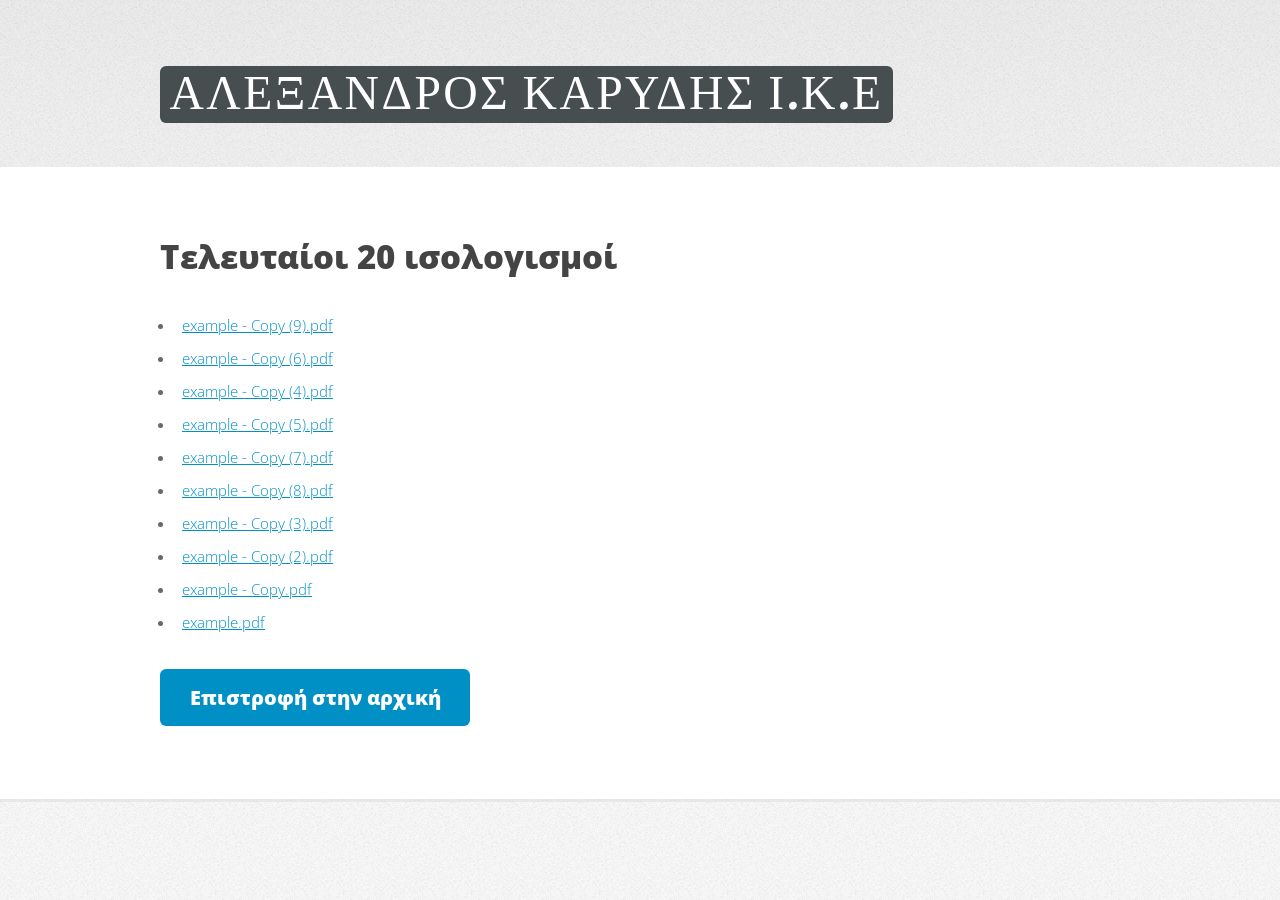
==== 20LastDocuments.html @ 587670db "Auto-update PDF links" ====
<!DOCTYPE HTML>
<html>
	<head>
		<title>Όλοι οι ισολογισμοί - ΙΚΕ</title>
		<meta charset="utf-8" />
		<meta name="viewport" content="width=device-width, initial-scale=1, user-scalable=no" />
		<link rel="stylesheet" href="assets/css/main.css" />
	</head>
	<body class="is-preload">
		<div id="page-wrapper">

			<!-- Header -->
				<div id="header-wrapper">
					<header id="header" class="container">
						<div id="logo">
							<h1><a href="mainPage.html">ΑΛΕΞΑΝΔΡΟΣ ΚΑΡΥΔΗΣ Ι.Κ.Ε</a></h1>
						</div>
					</header>
				</div>

			<!-- Main -->
				<div id="main-wrapper">
					<div class="container">
						<div id="content">
							<article>
								<h2>Τελευταίοι 20 ισολογισμοί</h2>
								<ul id="pdf-list">
									<!-- PDF_LIST_START -->
									<li><a href="Ισολογισμοι/example - Copy (9).pdf" target="_blank">example - Copy (9).pdf</a></li>
									<li><a href="Ισολογισμοι/example - Copy (6).pdf" target="_blank">example - Copy (6).pdf</a></li>
									<li><a href="Ισολογισμοι/example - Copy (4).pdf" target="_blank">example - Copy (4).pdf</a></li>
									<li><a href="Ισολογισμοι/example - Copy (5).pdf" target="_blank">example - Copy (5).pdf</a></li>
									<li><a href="Ισολογισμοι/example - Copy (7).pdf" target="_blank">example - Copy (7).pdf</a></li>
									<li><a href="Ισολογισμοι/example - Copy (8).pdf" target="_blank">example - Copy (8).pdf</a></li>
									<li><a href="Ισολογισμοι/example - Copy (3).pdf" target="_blank">example - Copy (3).pdf</a></li>
									<li><a href="Ισολογισμοι/example - Copy (2).pdf" target="_blank">example - Copy (2).pdf</a></li>
									<li><a href="Ισολογισμοι/example - Copy.pdf" target="_blank">example - Copy.pdf</a></li>
									<li><a href="Ισολογισμοι/example.pdf" target="_blank">example.pdf</a></li>
									<!-- PDF_LIST_END -->
								</ul>
								<p><a href="index.html" class="button">Επιστροφή στην αρχική</a></p>
							</article>
						</div>
					</div>
				</div>

		</div>


	</body>
</html>
---- assets/css/main.css ----
@import url("fontawesome-all.min.css");
@import url("https://fonts.googleapis.com/css?family=Oleo+Script:400|Open+Sans:300,300italic,600,600italic,800");

/*
	Verti by HTML5 UP
	html5up.net | @ajlkn
	Free for personal and commercial use under the CCA 3.0 license (html5up.net/license)
*/

html, body, div, span, applet, object,
iframe, h1, h2, h3, h4, h5, h6, p, blockquote,
pre, a, abbr, acronym, address, big, cite,
code, del, dfn, em, img, ins, kbd, q, s, samp,
small, strike, strong, sub, sup, tt, var, b,
u, i, center, dl, dt, dd, ol, ul, li, fieldset,
form, label, legend, table, caption, tbody,
tfoot, thead, tr, th, td, article, aside,
canvas, details, embed, figure, figcaption,
footer, header, hgroup, menu, nav, output, ruby,
section, summary, time, mark, audio, video {
	margin: 0;
	padding: 0;
	border: 0;
	font-size: 100%;
	font: inherit;
	vertical-align: baseline;}

article, aside, details, figcaption, figure,
footer, header, hgroup, menu, nav, section {
	display: block;}

body {
	line-height: 1;
}

ol, ul {
	list-style: none;
}

blockquote, q {
	quotes: none;
}

	blockquote:before, blockquote:after, q:before, q:after {
		content: '';
		content: none;
	}

table {
	border-collapse: collapse;
	border-spacing: 0;
}

body {
	-webkit-text-size-adjust: none;
}

mark {
	background-color: transparent;
	color: inherit;
}

input::-moz-focus-inner {
	border: 0;
	padding: 0;
}

input, select, textarea {
	-moz-appearance: none;
	-webkit-appearance: none;
	-ms-appearance: none;
	appearance: none;
}

/* Basic */

	@-ms-viewport {
		width: device-width;
	}

	html {
		box-sizing: border-box;
	}

	*, *:before, *:after {
		box-sizing: inherit;
	}

	body {
		background-image: -moz-linear-gradient(top, rgba(0, 0, 0, 0.05), rgba(0, 0, 0, 0)), url("images/bg01.png");
		background-image: -webkit-linear-gradient(top, rgba(0, 0, 0, 0.05), rgba(0, 0, 0, 0)), url("images/bg01.png");
		background-image: -ms-linear-gradient(top, rgba(0, 0, 0, 0.05), rgba(0, 0, 0, 0)), url("images/bg01.png");
		background-image: linear-gradient(top, rgba(0, 0, 0, 0.05), rgba(0, 0, 0, 0)), url("images/bg01.png");
		background-color: #f7f7f7;
		background-position: top left, top left;
		background-repeat: repeat-x, repeat;
		background-size: 100% 30em, auto;
		font-family: 'Open Sans', sans-serif;
		font-size: 13pt;
		color: #696969;
		font-weight: 300;
		line-height: 2.25em;
	}

		body.is-preload *, body.is-preload *:before, body.is-preload *:after {
			-moz-animation: none !important;
			-webkit-animation: none !important;
			-ms-animation: none !important;
			animation: none !important;
			-moz-transition: none !important;
			-webkit-transition: none !important;
			-ms-transition: none !important;
			transition: none !important;
		}

	input, select, textarea {
		font-family: 'Open Sans', sans-serif;
		font-size: 13pt;
		color: #696969;
		font-weight: 300;
		line-height: 2.25em;
	}

	a {
		color: #0090c5;
		text-decoration: underline;
	}

		a:hover {
			text-decoration: none;
		}

	h1, h2, h3, h4, h5, h6 {
		color: #444;
		font-weight: 800;
	}

		h1 a, h2 a, h3 a, h4 a, h5 a, h6 a {
			color: inherit;
			text-decoration: none;
			outline: 0;
		}

	h2 {
		font-size: 2.25em;
		margin: 0 0 1.1em 0;
		line-height: 1em;
	}

	h3 {
		font-size: 1.35em;
		margin: 0 0 1em 0;
	}

	b, strong {
		font-weight: 600;
		color: #444;
	}

	i, em {
		font-style: italic;
	}

	br.clear {
		clear: both;
	}

	sub {
		position: relative;
		top: 0.5em;
		font-size: 0.8em;
	}

	sup {
		position: relative;
		top: -0.5em;
		font-size: 0.8em;
	}

	hr {
		border: 0;
		border-top: solid 1px #eee;
	}

	blockquote {
		border-left: solid 0.5em #eee;
		padding: 1em 0 1em 2em;
		font-style: italic;
	}

	p, ul, ol, dl, table {
		margin-bottom: 2em;
	}

/* Container */

	.container {
		margin: 0 auto;
		max-width: 100%;
		width: 1400px;
	}

		@media screen and (max-width: 1680px) {

			.container {
				width: 1200px;
			}

		}

		@media screen and (max-width: 1280px) {

			.container {
				width: 960px;
			}

		}

		@media screen and (max-width: 980px) {

			.container {
				width: 90%;
			}

		}

		@media screen and (max-width: 736px) {

			.container {
				width: 100%;
			}

		}

/* Row */

	.row {
		display: flex;
		flex-wrap: wrap;
		box-sizing: border-box;
		align-items: stretch;
	}

		.row > * {
			box-sizing: border-box;
		}

		.row.gtr-uniform > * > :last-child {
			margin-bottom: 0;
		}

		.row.aln-left {
			justify-content: flex-start;
		}

		.row.aln-center {
			justify-content: center;
		}

		.row.aln-right {
			justify-content: flex-end;
		}

		.row.aln-top {
			align-items: flex-start;
		}

		.row.aln-middle {
			align-items: center;
		}

		.row.aln-bottom {
			align-items: flex-end;
		}

		.row > .imp {
			order: -1;
		}

		.row > .col-1 {
			width: 8.33333%;
		}

		.row > .off-1 {
			margin-left: 8.33333%;
		}

		.row > .col-2 {
			width: 16.66667%;
		}

		.row > .off-2 {
			margin-left: 16.66667%;
		}

		.row > .col-3 {
			width: 25%;
		}

		.row > .off-3 {
			margin-left: 25%;
		}

		.row > .col-4 {
			width: 33.33333%;
		}

		.row > .off-4 {
			margin-left: 33.33333%;
		}

		.row > .col-5 {
			width: 41.66667%;
		}

		.row > .off-5 {
			margin-left: 41.66667%;
		}

		.row > .col-6 {
			width: 50%;
		}

		.row > .off-6 {
			margin-left: 50%;
		}

		.row > .col-7 {
			width: 58.33333%;
		}

		.row > .off-7 {
			margin-left: 58.33333%;
		}

		.row > .col-8 {
			width: 66.66667%;
		}

		.row > .off-8 {
			margin-left: 66.66667%;
		}

		.row > .col-9 {
			width: 75%;
		}

		.row > .off-9 {
			margin-left: 75%;
		}

		.row > .col-10 {
			width: 83.33333%;
		}

		.row > .off-10 {
			margin-left: 83.33333%;
		}

		.row > .col-11 {
			width: 91.66667%;
		}

		.row > .off-11 {
			margin-left: 91.66667%;
		}

		.row > .col-12 {
			width: 100%;
		}

		.row > .off-12 {
			margin-left: 100%;
		}

		.row.gtr-0 {
			margin-top: 0px;
			margin-left: 0px;
		}

			.row.gtr-0 > * {
				padding: 0px 0 0 0px;
			}

			.row.gtr-0.gtr-uniform {
				margin-top: 0px;
			}

				.row.gtr-0.gtr-uniform > * {
					padding-top: 0px;
				}

		.row.gtr-25 {
			margin-top: -10px;
			margin-left: -10px;
		}

			.row.gtr-25 > * {
				padding: 10px 0 0 10px;
			}

			.row.gtr-25.gtr-uniform {
				margin-top: -10px;
			}

				.row.gtr-25.gtr-uniform > * {
					padding-top: 10px;
				}

		.row.gtr-50 {
			margin-top: -20px;
			margin-left: -20px;
		}

			.row.gtr-50 > * {
				padding: 20px 0 0 20px;
			}

			.row.gtr-50.gtr-uniform {
				margin-top: -20px;
			}

				.row.gtr-50.gtr-uniform > * {
					padding-top: 20px;
				}

		.row {
			margin-top: -40px;
			margin-left: -40px;
		}

			.row > * {
				padding: 40px 0 0 40px;
			}

			.row.gtr-uniform {
				margin-top: -40px;
			}

				.row.gtr-uniform > * {
					padding-top: 40px;
				}

		.row.gtr-150 {
			margin-top: -60px;
			margin-left: -60px;
		}

			.row.gtr-150 > * {
				padding: 60px 0 0 60px;
			}

			.row.gtr-150.gtr-uniform {
				margin-top: -60px;
			}

				.row.gtr-150.gtr-uniform > * {
					padding-top: 60px;
				}

		.row.gtr-200 {
			margin-top: -80px;
			margin-left: -80px;
		}

			.row.gtr-200 > * {
				padding: 80px 0 0 80px;
			}

			.row.gtr-200.gtr-uniform {
				margin-top: -80px;
			}

				.row.gtr-200.gtr-uniform > * {
					padding-top: 80px;
				}

		@media screen and (max-width: 1680px) {

			.row {
				display: flex;
				flex-wrap: wrap;
				box-sizing: border-box;
				align-items: stretch;
			}

				.row > * {
					box-sizing: border-box;
				}

				.row.gtr-uniform > * > :last-child {
					margin-bottom: 0;
				}

				.row.aln-left {
					justify-content: flex-start;
				}

				.row.aln-center {
					justify-content: center;
				}

				.row.aln-right {
					justify-content: flex-end;
				}

				.row.aln-top {
					align-items: flex-start;
				}

				.row.aln-middle {
					align-items: center;
				}

				.row.aln-bottom {
					align-items: flex-end;
				}

				.row > .imp-xlarge {
					order: -1;
				}

				.row > .col-1-xlarge {
					width: 8.33333%;
				}

				.row > .off-1-xlarge {
					margin-left: 8.33333%;
				}

				.row > .col-2-xlarge {
					width: 16.66667%;
				}

				.row > .off-2-xlarge {
					margin-left: 16.66667%;
				}

				.row > .col-3-xlarge {
					width: 25%;
				}

				.row > .off-3-xlarge {
					margin-left: 25%;
				}

				.row > .col-4-xlarge {
					width: 33.33333%;
				}

				.row > .off-4-xlarge {
					margin-left: 33.33333%;
				}

				.row > .col-5-xlarge {
					width: 41.66667%;
				}

				.row > .off-5-xlarge {
					margin-left: 41.66667%;
				}

				.row > .col-6-xlarge {
					width: 50%;
				}

				.row > .off-6-xlarge {
					margin-left: 50%;
				}

				.row > .col-7-xlarge {
					width: 58.33333%;
				}

				.row > .off-7-xlarge {
					margin-left: 58.33333%;
				}

				.row > .col-8-xlarge {
					width: 66.66667%;
				}

				.row > .off-8-xlarge {
					margin-left: 66.66667%;
				}

				.row > .col-9-xlarge {
					width: 75%;
				}

				.row > .off-9-xlarge {
					margin-left: 75%;
				}

				.row > .col-10-xlarge {
					width: 83.33333%;
				}

				.row > .off-10-xlarge {
					margin-left: 83.33333%;
				}

				.row > .col-11-xlarge {
					width: 91.66667%;
				}

				.row > .off-11-xlarge {
					margin-left: 91.66667%;
				}

				.row > .col-12-xlarge {
					width: 100%;
				}

				.row > .off-12-xlarge {
					margin-left: 100%;
				}

				.row.gtr-0 {
					margin-top: 0px;
					margin-left: 0px;
				}

					.row.gtr-0 > * {
						padding: 0px 0 0 0px;
					}

					.row.gtr-0.gtr-uniform {
						margin-top: 0px;
					}

						.row.gtr-0.gtr-uniform > * {
							padding-top: 0px;
						}

				.row.gtr-25 {
					margin-top: -10px;
					margin-left: -10px;
				}

					.row.gtr-25 > * {
						padding: 10px 0 0 10px;
					}

					.row.gtr-25.gtr-uniform {
						margin-top: -10px;
					}

						.row.gtr-25.gtr-uniform > * {
							padding-top: 10px;
						}

				.row.gtr-50 {
					margin-top: -20px;
					margin-left: -20px;
				}

					.row.gtr-50 > * {
						padding: 20px 0 0 20px;
					}

					.row.gtr-50.gtr-uniform {
						margin-top: -20px;
					}

						.row.gtr-50.gtr-uniform > * {
							padding-top: 20px;
						}

				.row {
					margin-top: -40px;
					margin-left: -40px;
				}

					.row > * {
						padding: 40px 0 0 40px;
					}

					.row.gtr-uniform {
						margin-top: -40px;
					}

						.row.gtr-uniform > * {
							padding-top: 40px;
						}

				.row.gtr-150 {
					margin-top: -60px;
					margin-left: -60px;
				}

					.row.gtr-150 > * {
						padding: 60px 0 0 60px;
					}

					.row.gtr-150.gtr-uniform {
						margin-top: -60px;
					}

						.row.gtr-150.gtr-uniform > * {
							padding-top: 60px;
						}

				.row.gtr-200 {
					margin-top: -80px;
					margin-left: -80px;
				}

					.row.gtr-200 > * {
						padding: 80px 0 0 80px;
					}

					.row.gtr-200.gtr-uniform {
						margin-top: -80px;
					}

						.row.gtr-200.gtr-uniform > * {
							padding-top: 80px;
						}

		}

		@media screen and (max-width: 1280px) {

			.row {
				display: flex;
				flex-wrap: wrap;
				box-sizing: border-box;
				align-items: stretch;
			}

				.row > * {
					box-sizing: border-box;
				}

				.row.gtr-uniform > * > :last-child {
					margin-bottom: 0;
				}

				.row.aln-left {
					justify-content: flex-start;
				}

				.row.aln-center {
					justify-content: center;
				}

				.row.aln-right {
					justify-content: flex-end;
				}

				.row.aln-top {
					align-items: flex-start;
				}

				.row.aln-middle {
					align-items: center;
				}

				.row.aln-bottom {
					align-items: flex-end;
				}

				.row > .imp-large {
					order: -1;
				}

				.row > .col-1-large {
					width: 8.33333%;
				}

				.row > .off-1-large {
					margin-left: 8.33333%;
				}

				.row > .col-2-large {
					width: 16.66667%;
				}

				.row > .off-2-large {
					margin-left: 16.66667%;
				}

				.row > .col-3-large {
					width: 25%;
				}

				.row > .off-3-large {
					margin-left: 25%;
				}

				.row > .col-4-large {
					width: 33.33333%;
				}

				.row > .off-4-large {
					margin-left: 33.33333%;
				}

				.row > .col-5-large {
					width: 41.66667%;
				}

				.row > .off-5-large {
					margin-left: 41.66667%;
				}

				.row > .col-6-large {
					width: 50%;
				}

				.row > .off-6-large {
					margin-left: 50%;
				}

				.row > .col-7-large {
					width: 58.33333%;
				}

				.row > .off-7-large {
					margin-left: 58.33333%;
				}

				.row > .col-8-large {
					width: 66.66667%;
				}

				.row > .off-8-large {
					margin-left: 66.66667%;
				}

				.row > .col-9-large {
					width: 75%;
				}

				.row > .off-9-large {
					margin-left: 75%;
				}

				.row > .col-10-large {
					width: 83.33333%;
				}

				.row > .off-10-large {
					margin-left: 83.33333%;
				}

				.row > .col-11-large {
					width: 91.66667%;
				}

				.row > .off-11-large {
					margin-left: 91.66667%;
				}

				.row > .col-12-large {
					width: 100%;
				}

				.row > .off-12-large {
					margin-left: 100%;
				}

				.row.gtr-0 {
					margin-top: 0px;
					margin-left: 0px;
				}

					.row.gtr-0 > * {
						padding: 0px 0 0 0px;
					}

					.row.gtr-0.gtr-uniform {
						margin-top: 0px;
					}

						.row.gtr-0.gtr-uniform > * {
							padding-top: 0px;
						}

				.row.gtr-25 {
					margin-top: -6.25px;
					margin-left: -6.25px;
				}

					.row.gtr-25 > * {
						padding: 6.25px 0 0 6.25px;
					}

					.row.gtr-25.gtr-uniform {
						margin-top: -6.25px;
					}

						.row.gtr-25.gtr-uniform > * {
							padding-top: 6.25px;
						}

				.row.gtr-50 {
					margin-top: -12.5px;
					margin-left: -12.5px;
				}

					.row.gtr-50 > * {
						padding: 12.5px 0 0 12.5px;
					}

					.row.gtr-50.gtr-uniform {
						margin-top: -12.5px;
					}

						.row.gtr-50.gtr-uniform > * {
							padding-top: 12.5px;
						}

				.row {
					margin-top: -25px;
					margin-left: -25px;
				}

					.row > * {
						padding: 25px 0 0 25px;
					}

					.row.gtr-uniform {
						margin-top: -25px;
					}

						.row.gtr-uniform > * {
							padding-top: 25px;
						}

				.row.gtr-150 {
					margin-top: -37.5px;
					margin-left: -37.5px;
				}

					.row.gtr-150 > * {
						padding: 37.5px 0 0 37.5px;
					}

					.row.gtr-150.gtr-uniform {
						margin-top: -37.5px;
					}

						.row.gtr-150.gtr-uniform > * {
							padding-top: 37.5px;
						}

				.row.gtr-200 {
					margin-top: -50px;
					margin-left: -50px;
				}

					.row.gtr-200 > * {
						padding: 50px 0 0 50px;
					}

					.row.gtr-200.gtr-uniform {
						margin-top: -50px;
					}

						.row.gtr-200.gtr-uniform > * {
							padding-top: 50px;
						}

		}

		@media screen and (max-width: 980px) {

			.row {
				display: flex;
				flex-wrap: wrap;
				box-sizing: border-box;
				align-items: stretch;
			}

				.row > * {
					box-sizing: border-box;
				}

				.row.gtr-uniform > * > :last-child {
					margin-bottom: 0;
				}

				.row.aln-left {
					justify-content: flex-start;
				}

				.row.aln-center {
					justify-content: center;
				}

				.row.aln-right {
					justify-content: flex-end;
				}

				.row.aln-top {
					align-items: flex-start;
				}

				.row.aln-middle {
					align-items: center;
				}

				.row.aln-bottom {
					align-items: flex-end;
				}

				.row > .imp-medium {
					order: -1;
				}

				.row > .col-1-medium {
					width: 8.33333%;
				}

				.row > .off-1-medium {
					margin-left: 8.33333%;
				}

				.row > .col-2-medium {
					width: 16.66667%;
				}

				.row > .off-2-medium {
					margin-left: 16.66667%;
				}

				.row > .col-3-medium {
					width: 25%;
				}

				.row > .off-3-medium {
					margin-left: 25%;
				}

				.row > .col-4-medium {
					width: 33.33333%;
				}

				.row > .off-4-medium {
					margin-left: 33.33333%;
				}

				.row > .col-5-medium {
					width: 41.66667%;
				}

				.row > .off-5-medium {
					margin-left: 41.66667%;
				}

				.row > .col-6-medium {
					width: 50%;
				}

				.row > .off-6-medium {
					margin-left: 50%;
				}

				.row > .col-7-medium {
					width: 58.33333%;
				}

				.row > .off-7-medium {
					margin-left: 58.33333%;
				}

				.row > .col-8-medium {
					width: 66.66667%;
				}

				.row > .off-8-medium {
					margin-left: 66.66667%;
				}

				.row > .col-9-medium {
					width: 75%;
				}

				.row > .off-9-medium {
					margin-left: 75%;
				}

				.row > .col-10-medium {
					width: 83.33333%;
				}

				.row > .off-10-medium {
					margin-left: 83.33333%;
				}

				.row > .col-11-medium {
					width: 91.66667%;
				}

				.row > .off-11-medium {
					margin-left: 91.66667%;
				}

				.row > .col-12-medium {
					width: 100%;
				}

				.row > .off-12-medium {
					margin-left: 100%;
				}

				.row.gtr-0 {
					margin-top: 0px;
					margin-left: 0px;
				}

					.row.gtr-0 > * {
						padding: 0px 0 0 0px;
					}

					.row.gtr-0.gtr-uniform {
						margin-top: 0px;
					}

						.row.gtr-0.gtr-uniform > * {
							padding-top: 0px;
						}

				.row.gtr-25 {
					margin-top: -6.25px;
					margin-left: -6.25px;
				}

					.row.gtr-25 > * {
						padding: 6.25px 0 0 6.25px;
					}

					.row.gtr-25.gtr-uniform {
						margin-top: -6.25px;
					}

						.row.gtr-25.gtr-uniform > * {
							padding-top: 6.25px;
						}

				.row.gtr-50 {
					margin-top: -12.5px;
					margin-left: -12.5px;
				}

					.row.gtr-50 > * {
						padding: 12.5px 0 0 12.5px;
					}

					.row.gtr-50.gtr-uniform {
						margin-top: -12.5px;
					}

						.row.gtr-50.gtr-uniform > * {
							padding-top: 12.5px;
						}

				.row {
					margin-top: -25px;
					margin-left: -25px;
				}

					.row > * {
						padding: 25px 0 0 25px;
					}

					.row.gtr-uniform {
						margin-top: -25px;
					}

						.row.gtr-uniform > * {
							padding-top: 25px;
						}

				.row.gtr-150 {
					margin-top: -37.5px;
					margin-left: -37.5px;
				}

					.row.gtr-150 > * {
						padding: 37.5px 0 0 37.5px;
					}

					.row.gtr-150.gtr-uniform {
						margin-top: -37.5px;
					}

						.row.gtr-150.gtr-uniform > * {
							padding-top: 37.5px;
						}

				.row.gtr-200 {
					margin-top: -50px;
					margin-left: -50px;
				}

					.row.gtr-200 > * {
						padding: 50px 0 0 50px;
					}

					.row.gtr-200.gtr-uniform {
						margin-top: -50px;
					}

						.row.gtr-200.gtr-uniform > * {
							padding-top: 50px;
						}

		}

		@media screen and (max-width: 736px) {

			.row {
				display: flex;
				flex-wrap: wrap;
				box-sizing: border-box;
				align-items: stretch;
			}

				.row > * {
					box-sizing: border-box;
				}

				.row.gtr-uniform > * > :last-child {
					margin-bottom: 0;
				}

				.row.aln-left {
					justify-content: flex-start;
				}

				.row.aln-center {
					justify-content: center;
				}

				.row.aln-right {
					justify-content: flex-end;
				}

				.row.aln-top {
					align-items: flex-start;
				}

				.row.aln-middle {
					align-items: center;
				}

				.row.aln-bottom {
					align-items: flex-end;
				}

				.row > .imp-small {
					order: -1;
				}

				.row > .col-1-small {
					width: 8.33333%;
				}

				.row > .off-1-small {
					margin-left: 8.33333%;
				}

				.row > .col-2-small {
					width: 16.66667%;
				}

				.row > .off-2-small {
					margin-left: 16.66667%;
				}

				.row > .col-3-small {
					width: 25%;
				}

				.row > .off-3-small {
					margin-left: 25%;
				}

				.row > .col-4-small {
					width: 33.33333%;
				}

				.row > .off-4-small {
					margin-left: 33.33333%;
				}

				.row > .col-5-small {
					width: 41.66667%;
				}

				.row > .off-5-small {
					margin-left: 41.66667%;
				}

				.row > .col-6-small {
					width: 50%;
				}

				.row > .off-6-small {
					margin-left: 50%;
				}

				.row > .col-7-small {
					width: 58.33333%;
				}

				.row > .off-7-small {
					margin-left: 58.33333%;
				}

				.row > .col-8-small {
					width: 66.66667%;
				}

				.row > .off-8-small {
					margin-left: 66.66667%;
				}

				.row > .col-9-small {
					width: 75%;
				}

				.row > .off-9-small {
					margin-left: 75%;
				}

				.row > .col-10-small {
					width: 83.33333%;
				}

				.row > .off-10-small {
					margin-left: 83.33333%;
				}

				.row > .col-11-small {
					width: 91.66667%;
				}

				.row > .off-11-small {
					margin-left: 91.66667%;
				}

				.row > .col-12-small {
					width: 100%;
				}

				.row > .off-12-small {
					margin-left: 100%;
				}

				.row.gtr-0 {
					margin-top: 0px;
					margin-left: 0px;
				}

					.row.gtr-0 > * {
						padding: 0px 0 0 0px;
					}

					.row.gtr-0.gtr-uniform {
						margin-top: 0px;
					}

						.row.gtr-0.gtr-uniform > * {
							padding-top: 0px;
						}

				.row.gtr-25 {
					margin-top: -5px;
					margin-left: -5px;
				}

					.row.gtr-25 > * {
						padding: 5px 0 0 5px;
					}

					.row.gtr-25.gtr-uniform {
						margin-top: -5px;
					}

						.row.gtr-25.gtr-uniform > * {
							padding-top: 5px;
						}

				.row.gtr-50 {
					margin-top: -10px;
					margin-left: -10px;
				}

					.row.gtr-50 > * {
						padding: 10px 0 0 10px;
					}

					.row.gtr-50.gtr-uniform {
						margin-top: -10px;
					}

						.row.gtr-50.gtr-uniform > * {
							padding-top: 10px;
						}

				.row {
					margin-top: -20px;
					margin-left: -20px;
				}

					.row > * {
						padding: 20px 0 0 20px;
					}

					.row.gtr-uniform {
						margin-top: -20px;
					}

						.row.gtr-uniform > * {
							padding-top: 20px;
						}

				.row.gtr-150 {
					margin-top: -30px;
					margin-left: -30px;
				}

					.row.gtr-150 > * {
						padding: 30px 0 0 30px;
					}

					.row.gtr-150.gtr-uniform {
						margin-top: -30px;
					}

						.row.gtr-150.gtr-uniform > * {
							padding-top: 30px;
						}

				.row.gtr-200 {
					margin-top: -40px;
					margin-left: -40px;
				}

					.row.gtr-200 > * {
						padding: 40px 0 0 40px;
					}

					.row.gtr-200.gtr-uniform {
						margin-top: -40px;
					}

						.row.gtr-200.gtr-uniform > * {
							padding-top: 40px;
						}

		}

/* Section/Article */

	section, article {
		margin-bottom: 5em;
	}

	section > :last-child,
	article > :last-child,
	section:last-child,
	article:last-child {
		margin-bottom: 0;
	}

	header {
		margin: 0 0 2em 0;
	}

		header h2, header h3 {
			margin: 0 0 0.25em 0;
		}

		header p {
			margin: 0;
		}

	footer {
		margin: 2.5em 0 0 0;
	}

/* Forms */

	form label {
		display: block;
		font-weight: 800;
		margin: 0 0 1em 0;
		font-size: 0.8em;
		color: #444;
	}

	form input[type="text"],
	form input[type="email"],
	form input[type="password"],
	form select,
	form textarea {
		-webkit-appearance: none;
		display: block;
		width: 100%;
		border-radius: 8px;
		border: solid 1px #eee;
	}

		form input[type="text"]:focus,
		form input[type="email"]:focus,
		form input[type="password"]:focus,
		form select:focus,
		form textarea:focus {
			border-color: #0090c5;
		}

	form input[type="text"],
	form input[type="email"],
	form input[type="password"] {
		line-height: 3em;
		padding: 0 1em;
	}

	form select {
		line-height: 3em;
		padding: 0 1em;
	}

	form textarea {
		min-height: 9em;
		padding: 1em;
	}

	form ::-webkit-input-placeholder {
		color: #555 !important;
	}

	form :-moz-placeholder {
		color: #555 !important;
	}

	form ::-moz-placeholder {
		color: #555 !important;
	}

	form :-ms-input-placeholder {
		color: #555 !important;
	}

	form ::-moz-focus-inner {
		border: 0;
	}

/* Tables */

	table {
		width: 100%;
	}

		table tr {
			border-top: solid 1px #eee;
		}

			table tr:first-child {
				border-top: 0;
			}

		table td {
			padding: 0.5em 1em 0.5em 1em;
		}

		table th {
			text-align: left;
			padding: 0.5em 1em 0.5em 1em;
			font-weight: 800;
			margin: 0 0 1em 0;
		}

		table thead {
			background: #404248;
			color: #fff;
		}

/* Image */

	.image {
		display: inline-block;
		outline: 0;
	}

		.image img {
			display: block;
			width: 100%;
			border-radius: 8px;
		}

		.image.fit {
			display: block;
			width: 100%;
		}

		.image.featured {
			display: block;
			width: 100%;
			margin: 0 0 2.5em 0;
		}

		.image.left {
			float: left;
			margin: 0 2em 2em 0;
		}

		.image.centered {
			display: block;
			margin: 0 0 2.5em 0;
		}

			.image.centered img {
				margin: 0 auto;
				width: auto;
			}

/* Button */

	input[type="button"],
	input[type="submit"],
	input[type="reset"],
	button,
	.button {
		-moz-transition: background-color .25s ease-in-out;
		-webkit-transition: background-color .25s ease-in-out;
		-ms-transition: background-color .25s ease-in-out;
		transition: background-color .25s ease-in-out;
		-webkit-appearance: none;
		position: relative;
		display: inline-block;
		background: #0090c5;
		color: #fff;
		text-decoration: none;
		border-radius: 6px;
		font-weight: 800;
		outline: 0;
		border: 0;
		cursor: pointer;
		font-size: 1.35em;
		padding: 0.6em 1.5em;
	}

		input[type="button"].icon:before,
		input[type="submit"].icon:before,
		input[type="reset"].icon:before,
		button.icon:before,
		.button.icon:before {
			position: relative;
			margin-right: 0.5em;
			top: 0.05em;
		}

		input[type="button"]:hover,
		input[type="submit"]:hover,
		input[type="reset"]:hover,
		button:hover,
		.button:hover {
			background: #10a0d5;
		}

		input[type="button"]:active,
		input[type="submit"]:active,
		input[type="reset"]:active,
		button:active,
		.button:active {
			background: #20b0e5;
		}

		input[type="button"].alt,
		input[type="submit"].alt,
		input[type="reset"].alt,
		button.alt,
		.button.alt {
			background: #f1f1f1;
			background: rgba(0, 0, 0, 0.05);
			color: #444;
		}

			input[type="button"].alt:hover,
			input[type="submit"].alt:hover,
			input[type="reset"].alt:hover,
			button.alt:hover,
			.button.alt:hover {
				background: #e8e8e8;
				background: rgba(0, 0, 0, 0.085);
			}

			input[type="button"].alt:active,
			input[type="submit"].alt:active,
			input[type="reset"].alt:active,
			button.alt:active,
			.button.alt:active {
				background: #e4e4e4;
				background: rgba(0, 0, 0, 0.15);
			}

		input[type="button"].large,
		input[type="submit"].large,
		input[type="reset"].large,
		button.large,
		.button.large {
			font-size: 2.25em;
			padding: 0.8em 0.9em;
		}

/* List */

	ul {
		list-style: disc;
		padding-left: 1em;
	}

		ul li {
			padding-left: 0.5em;
		}

		ul.style2 {
			list-style: none;
			padding-left: 0;
		}

			ul.style2 li {
				padding-left: 0;
			}

	ol {
		list-style: decimal;
		padding-left: 1.25em;
	}

		ol li {
			padding-left: 0.25em;
		}

/* Actions */

	ul.actions {
		list-style: none;
		padding-left: 0;
	}

		ul.actions li {
			display: inline-block;
			padding: 0 0 0 0.25em;
			margin: 0 0 0 0.25em;
		}

			ul.actions li:first-child {
				margin-left: 0;
				padding-left: 0;
			}

/* Menu */

	ul.menu {
		list-style: none;
		padding-left: 0;
	}

		ul.menu li {
			border-left: solid 1px #e0e0e0;
			display: inline-block;
			padding: 0 0 0 0.75em;
			margin: 0 0 0 0.75em;
		}

			ul.menu li:first-child {
				border-left: 0;
				margin-left: 0;
				padding-left: 0;
			}

/* Box */

	.box {
		background: #fff;
		border-radius: 6px;
		box-shadow: 0px 3px 0px 0px rgba(0, 0, 0, 0.05);
		padding: 2em;
	}

		.box.feature {
			padding: 0;
		}

			.box.feature .inner {
				padding: 4em 2em 3em 2em;
			}

			.box.feature h2 {
				font-size: 1.35em;
			}

			.box.feature p {
				margin: 0;
			}

			.box.feature .image {
				position: relative;
				margin: 0;
			}

				.box.feature .image img {
					border-bottom-left-radius: 0;
					border-bottom-right-radius: 0;
				}

/* Icons */

	.icon {
		text-decoration: none;
		position: relative;
		text-decoration: none;
	}

		.icon:before {
			-moz-osx-font-smoothing: grayscale;
			-webkit-font-smoothing: antialiased;
			display: inline-block;
			font-style: normal;
			font-variant: normal;
			text-rendering: auto;
			line-height: 1;
			text-transform: none !important;
			font-family: 'Font Awesome 5 Free';
			font-weight: 400;
		}

		.icon:before {
			line-height: inherit;
		}

		.icon.solid:before {
			font-weight: 900;
		}

		.icon.brands:before {
			font-family: 'Font Awesome 5 Brands';
		}

		.icon > .label {
			display: none;
		}

/* Widgets */

	.widget.thumbnails .grid {
		margin: 0 0 3em 0;
	}

	.widget.thumbnails .image {
		margin: 0;
	}

	.widget.contact ul {
		list-style: none;
		padding-left: 0;
		overflow: hidden;
		position: relative;
		left: -4px;
		top: 4px;
		margin-bottom: 1.5em;
	}

		.widget.contact ul li {
			display: inline-block;
			margin-right: 0.25em;
			padding-left: 0;
		}

			.widget.contact ul li a {
				-moz-transition: background-color .25s ease-in-out;
				-webkit-transition: background-color .25s ease-in-out;
				-ms-transition: background-color .25s ease-in-out;
				transition: background-color .25s ease-in-out;
				display: inline-block;
				width: 2.5em;
				height: 2.5em;
				text-align: center;
				line-height: 2.5em;
				border-radius: 0.35em;
				outline: 0;
				opacity: 0.75;
				text-decoration: none;
				background: #222222;
			}

				.widget.contact ul li a:before {
					color: #f3f3f3;
					font-size: 1.5em;
					line-height: inherit;
				}

				.widget.contact ul li a:hover {
					background: #444444;
				}

				.widget.contact ul li a:active {
					background: #666666;
				}

/* Wrappers */

	#header-wrapper {
		padding: 4.5em 0 3em 0;
	}

	#features-wrapper {
		padding: 3em 0 3em 0;
	}

	#main-wrapper {
		background: #fff;
		box-shadow: 0px 3px 0px 0px rgba(0, 0, 0, 0.05);
		padding: 5em 0 5em 0;
	}

	#footer-wrapper {
		padding: 6em 0 8em 0;
	}

/* Header */

	#header {
		position: relative;
	}

/* Logo */

	#logo {
		display: inline-block;
	}

		#logo h1 {
			background: #464e50;
			color: #fff;
			border-radius: 6px;
			font-family: 'Oleo Script', serif;
			font-weight: 400;
			padding: 0.25em 0.2em 0.25em 0.2em;
			font-size: 3.25em;
			letter-spacing: 0.05em;
			display: inline-block;
			vertical-align: middle;
		}

		#logo span {
			font-weight: 800;
			line-height: 4.5em;
			letter-spacing: 0.025em;
			font-size: 0.9em;
			vertical-align: middle;
			margin: 0 0 0 1.25em;
		}

/* Nav */

	#nav {
		position: absolute;
		right: 0;
		top: 0;
		font-size: 0.9em;
	}

		#nav ul {
			list-style: none;
			padding-left: 0;
		}

			#nav ul li {
				float: left;
				line-height: 4.5em;
				padding-left: 1.5em;
			}

				#nav ul li a, #nav ul li span {
					-moz-transition: background-color .25s ease-in-out;
					-webkit-transition: background-color .25s ease-in-out;
					-ms-transition: background-color .25s ease-in-out;
					transition: background-color .25s ease-in-out;
					font-weight: 800;
					letter-spacing: 0.025em;
					color: #696969;
					text-decoration: none;
					border-radius: 6px;
					padding: 0.5em 1em 0.5em 1em;
				}

				#nav ul li > ul {
					display: none;
				}

				#nav ul li:hover a, #nav ul li:hover span {
					background: #fff;
				}

				#nav ul li.active a, #nav ul li.active span {
					background: #fff;
				}

				#nav ul li.current a {
					background: #444;
					color: #fff;
				}

	.dropotron {
		background: #fff;
		letter-spacing: 0.025em;
		color: #696969;
		text-decoration: none;
		border-radius: 6px;
		padding: 0.75em 0;
		min-width: 15em;
		box-shadow: inset 0 0 0 1px rgba(0, 0, 0, 0.1), 0 0.25em 0.25em 0.1em rgba(0, 0, 0, 0.025);
		margin-top: calc(-0.75em + 1px);
		margin-left: -1px;
		list-style: none;
		padding-left: 0;
	}

		.dropotron li {
			border-top: solid 1px #eee;
			line-height: 3em;
			padding-left: 0;
		}

			.dropotron li:first-child {
				border-top: 0;
			}

			.dropotron li > a, .dropotron li > span {
				-moz-transition: color .25s ease-in-out, background-color .25s ease-in-out;
				-webkit-transition: color .25s ease-in-out, background-color .25s ease-in-out;
				-ms-transition: color .25s ease-in-out, background-color .25s ease-in-out;
				transition: color .25s ease-in-out, background-color .25s ease-in-out;
				text-decoration: none;
				color: inherit;
				display: block;
				padding: 0 1.5em;
			}

				.dropotron li > a:hover, .dropotron li > span:hover {
					background: #eee;
				}

			.dropotron li.active > a, .dropotron li.active > span {
				background: #eee;
			}

		.dropotron.level-0 {
			font-size: 0.8em;
			margin-left: 1.5em;
			margin-top: 0;
		}

			.dropotron.level-0:before {
				content: '';
				position: absolute;
				top: -0.5em;
				left: 1em;
				border-bottom: solid 0.75em #ffffff;
				border-left: solid 0.75em transparent;
				border-right: solid 0.75em transparent;
				z-index: 1;
			}

/* Banner */

	#banner {
		position: relative;
		padding: 4.5em;
	}

		#banner h2 {
			font-size: 3.5em;
			margin: 0.1em 0 0.35em 0;
		}

		#banner p {
			font-size: 2.75em;
			line-height: 1.35em;
			margin: 0;
		}

		#banner .button {
			width: 100%;
			margin-bottom: 0.5em;
		}

			#banner .button.icon:before {
				position: absolute;
				right: 0.15em;
				top: 50%;
				margin-top: -0.5em;
			}

			#banner .button.alt {
				margin-bottom: 0;
			}

		#banner ul {
			list-style: none;
			padding-left: 0;
			margin: 0 0 0 2em;
		}

			#banner ul li {
				padding-left: 0;
			}

/* Footer */

	#footer {
		margin-top: 0;
	}

		#footer a {
			color: inherit;
		}

	#copyright {
		color: #aaa;
		padding: 4em 0 0 0;
		text-align: center;
	}

		#copyright a {
			color: inherit;
		}

/* XLarge */

	@media screen and (max-width: 1680px) {

		/* Basic */

			body, input, select, textarea {
				font-size: 12pt;
			}

	}

/* Large */

	@media screen and (max-width: 1280px) {

		/* Basic */

			body, input, select, textarea {
				font-size: 11pt;
			}

	}

/* Medium */

	#navPanel, #navToggle {
		display: none;
	}

	@media screen and (max-width: 980px) {

		/* Basic */

			html, body {
				overflow-x: hidden;
			}

			body, input, select, textarea {
				font-size: 11pt;
			}

		/* Section/Article */

			section, article {
				clear: both;
				margin-bottom: 3em !important;
			}

			section.last, article.last {
				margin-bottom: 0 !important;
			}

		/* Image */

			.image.left {
				width: 25%;
				margin-bottom: 2em !important;
			}

		/* Menu */

			ul.menu li {
				display: block;
				border: 0 !important;
				padding: 0 !important;
				margin: 0 !important;
			}

		/* Actions */

			ul.actions li {
				display: block;
				padding: 0;
				margin: 1em 0 0 0;
			}

				ul.actions li:first-child {
					margin-top: 0;
				}

		/* Button */

			input[type="button"],
			input[type="submit"],
			input[type="reset"],
			button,
			.button {
				width: 100%;
				text-align: center;
				font-size: 1.35em;
				padding: 0.85em 0 !important;
			}

				input[type="button"].icon,
				input[type="submit"].icon,
				input[type="reset"].icon,
				button.icon,
				.button.icon {
					padding-right: 0.75em !important;
				}

					input[type="button"].icon:before,
					input[type="submit"].icon:before,
					input[type="reset"].icon:before,
					button.icon:before,
					.button.icon:before {
						margin-right: 0.5em;
						top: 0.05em;
					}

		/* Wrappers */

			#header-wrapper {
				padding: 3em 0 1em 0;
				text-align: center;
			}

			#footer-wrapper {
				padding: 6em 0 4em 0;
			}

		/* Header */

			#header {
				margin: 0 auto;
			}

		/* Logo */

			#logo span {
				display: block;
				margin: 0;
			}

		/* Nav */

			#nav {
				display: none;
			}

		/* Banner */

			#banner {
				padding: 4.5em 3em;
				text-align: center;
			}

				#banner ul {
					margin: 2em 0 0 0;
				}

				#banner .button.icon:before {
					position: relative;
					right: auto;
					top: auto;
				}

		/* Content */

			#content {
				border-bottom: solid 1px #e8e8e8;
				padding-bottom: 4em;
				margin-bottom: 0 !important;
			}

				#content > :last-child {
					margin-bottom: 0 !important;
				}

			#sidebar > :last-child {
				margin-bottom: 0 !important;
			}

		/* Footer */

			#copyright {
				padding: 0;
			}

		/* Nav */

			#page-wrapper {
				-moz-backface-visibility: hidden;
				-webkit-backface-visibility: hidden;
				-ms-backface-visibility: hidden;
				backface-visibility: hidden;
				-moz-transition: -moz-transform 0.5s ease;
				-webkit-transition: -webkit-transform 0.5s ease;
				-ms-transition: -ms-transform 0.5s ease;
				transition: transform 0.5s ease;
				padding-bottom: 1px;
			}

			#navToggle {
				-moz-backface-visibility: hidden;
				-webkit-backface-visibility: hidden;
				-ms-backface-visibility: hidden;
				backface-visibility: hidden;
				-moz-transition: -moz-transform 0.5s ease;
				-webkit-transition: -webkit-transform 0.5s ease;
				-ms-transition: -ms-transform 0.5s ease;
				transition: transform 0.5s ease;
				display: block;
				height: 44px;
				left: 0;
				position: fixed;
				top: 0;
				width: 100%;
				z-index: 10001;
			}

				#navToggle .toggle {
					text-decoration: none;
					width: 70px;
					height: 50px;
					opacity: 0.35;
				}

					#navToggle .toggle:before {
						-moz-osx-font-smoothing: grayscale;
						-webkit-font-smoothing: antialiased;
						display: inline-block;
						font-style: normal;
						font-variant: normal;
						text-rendering: auto;
						line-height: 1;
						text-transform: none !important;
						font-family: 'Font Awesome 5 Free';
						font-weight: 900;
					}

					#navToggle .toggle:before {
						display: inline-block;
						text-decoration: none;
						position: absolute;
						left: 6px;
						top: 6px;
						background: rgba(0, 0, 0, 0.5);
						width: 58px;
						height: 38px;
						border-radius: 6px;
						content: '\f0c9';
						color: #fff;
						text-align: center;
						line-height: 38px;
						font-size: 20px;
					}

					#navToggle .toggle:active {
						opacity: 0.75;
					}

			#navPanel {
				-moz-backface-visibility: hidden;
				-webkit-backface-visibility: hidden;
				-ms-backface-visibility: hidden;
				backface-visibility: hidden;
				-moz-transform: translateX(-275px);
				-webkit-transform: translateX(-275px);
				-ms-transform: translateX(-275px);
				transform: translateX(-275px);
				-moz-transition: -moz-transform 0.5s ease;
				-webkit-transition: -webkit-transform 0.5s ease;
				-ms-transition: -ms-transform 0.5s ease;
				transition: transform 0.5s ease;
				display: block;
				height: 100%;
				left: 0;
				overflow-y: auto;
				position: fixed;
				top: 0;
				width: 275px;
				z-index: 10002;
				background: #fff;
				box-shadow: inset -3px 0px 0px 0px #dfdfdf;
				padding: 0 23px 0 20px;
			}

				#navPanel .link {
					display: block;
					text-decoration: none;
					height: 54px;
					line-height: 54px;
					border-top: solid 1px #e8e8e8;
					color: #696969;
				}

					#navPanel .link:first-child {
						border-top: 0;
					}

				#navPanel .indent-1 {
					display: inline-block;
					width: 1em;
				}

				#navPanel .indent-2 {
					display: inline-block;
					width: 2em;
				}

				#navPanel .indent-3 {
					display: inline-block;
					width: 3em;
				}

				#navPanel .indent-4 {
					display: inline-block;
					width: 4em;
				}

				#navPanel .indent-5 {
					display: inline-block;
					width: 5em;
				}

				#navPanel .depth-0 {
					color: #444;
					font-weight: 800;
				}

			body.navPanel-visible #page-wrapper {
				-moz-transform: translateX(275px);
				-webkit-transform: translateX(275px);
				-ms-transform: translateX(275px);
				transform: translateX(275px);
			}

			body.navPanel-visible #navToggle {
				-moz-transform: translateX(275px);
				-webkit-transform: translateX(275px);
				-ms-transform: translateX(275px);
				transform: translateX(275px);
			}

			body.navPanel-visible #navPanel {
				-moz-transform: translateX(0);
				-webkit-transform: translateX(0);
				-ms-transform: translateX(0);
				transform: translateX(0);
			}

	}

/* Small */

	@media screen and (max-width: 736px) {

		/* Basic */

			body, input, select, textarea {
				line-height: 2em;
			}

			h2, h3, h4, h5, h6 {
				font-size: 13pt;
				margin: 0 0 1em 0;
			}

		/* Section/Article */

			section, article {
				clear: both;
				margin-bottom: 3em !important;
			}

				section.last, article.last {
					margin-bottom: 0 !important;
				}

		/* Image */

			.image.left {
				width: 25%;
				margin-bottom: 2em !important;
			}

		/* Menu */

			ul.menu li {
				display: block;
				border: 0 !important;
				padding: 0 !important;
				margin: 0 !important;
			}

		/* Actions */

			ul.actions li {
				display: block;
				padding: 0;
				margin: 1em 0 0 0;
			}

				ul.actions li:first-child {
					margin-top: 0;
				}

		/* Button */

			input[type="button"],
			input[type="submit"],
			input[type="reset"],
			button,
			.button {
				width: 100%;
				text-align: center;
				font-size: 1.25em !important;
				padding: 0.65em 0 !important;
			}

				input[type="button"].icon,
				input[type="submit"].icon,
				input[type="reset"].icon,
				button.icon,
				.button.icon {
					padding-right: 0.75em !important;
				}

					input[type="button"].icon:before,
					input[type="submit"].icon:before,
					input[type="reset"].icon:before,
					button.icon:before,
					.button.icon:before {
						margin-right: 0.5em;
						top: 0.05em;
					}

		/* Box */

			.box {
				padding: 15px 15px 15px 15px;
				margin: 0;
			}

				.box.feature {
					margin: 20px 0 0 0 !important;
					padding: 0;
				}

					.box.feature .inner {
						padding: 30px 15px 30px 15px;
					}

					.box.feature p {
						margin: 0;
					}

					.box.feature .image {
						position: relative;
						margin: 0;
					}

						.box.feature .image img {
							border-bottom-left-radius: 0;
							border-bottom-right-radius: 0;
						}

		/* Widgets */

			.widget.thumbnails .image {
				margin: 0;
			}

			.widget.thumbnails .x {
				padding: 1em 0.5em 0 0;
			}

			.widget.thumbnails .y {
				padding: 1em 0 0 0.5em;
			}

			.widget.thumbnails .row:first-child .x, .widget.thumbnails .row:first-child .y {
				padding-top: 0;
			}

		/* Wrappers */

			#header-wrapper {
				padding: 3em 0 1.5em 0;
			}

			#banner-wrapper {
				padding: 0 15px 0 15px;
			}

			#features-wrapper {
				padding: 0 15px 40px 15px;
			}

			#main-wrapper, #footer-wrapper {
				padding: 40px 30px 40px 30px;
			}

		/* Logo */

			#logo h1 {
				font-size: 2.75em;
				padding: 0.2em 0.275em;
			}

			#logo span {
				line-height: 3em;
			}

		/* Banner */

			#banner {
				text-align: center;
				padding: 15px 15px 15px 15px;
				margin: 0 auto !important;
			}

				#banner h2 {
					font-size: 2em;
					margin: 0.75em 0 0.5em 0;
				}

				#banner p {
					font-size: 1.5em;
					line-height: 1.5em;
					margin: 0;
				}

				#banner ul {
					margin: 0;
				}

				#banner .button {
					margin: 0 0 1em 0;
				}

		/* Content */

			#content {
				padding-bottom: 3em;
			}

		/* Footer */

			#footer section {
				border-bottom: solid 1px #ccc;
				padding-bottom: 3em;
				margin-bottom: 1em !important;
			}

			#copyright {
				text-align: left;
			}

	}
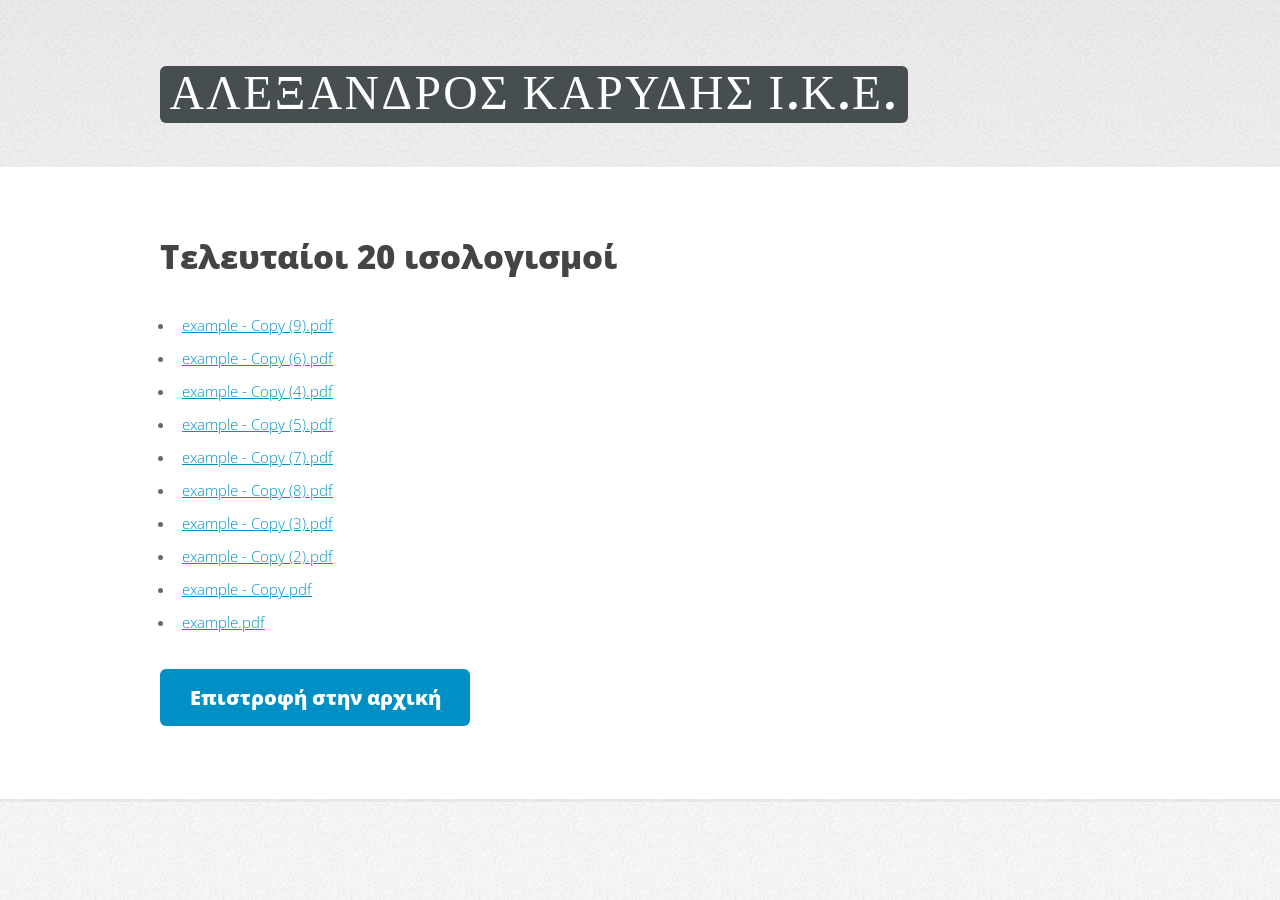
==== commit c4ceb17e: "Update 20LastDocuments.html" ====
--- a/20LastDocuments.html
+++ b/20LastDocuments.html
@@ -13,7 +13,7 @@
 				<div id="header-wrapper">
 					<header id="header" class="container">
 						<div id="logo">
-							<h1><a href="mainPage.html">ΑΛΕΞΑΝΔΡΟΣ ΚΑΡΥΔΗΣ Ι.Κ.Ε</a></h1>
+							<h1><a href="mainPage.html">ΑΛΕΞΑΝΔΡΟΣ ΚΑΡΥΔΗΣ Ι.Κ.Ε.</a></h1>
 						</div>
 					</header>
 				</div>
@@ -48,4 +48,4 @@
 
 
 	</body>
-</html>+</html>
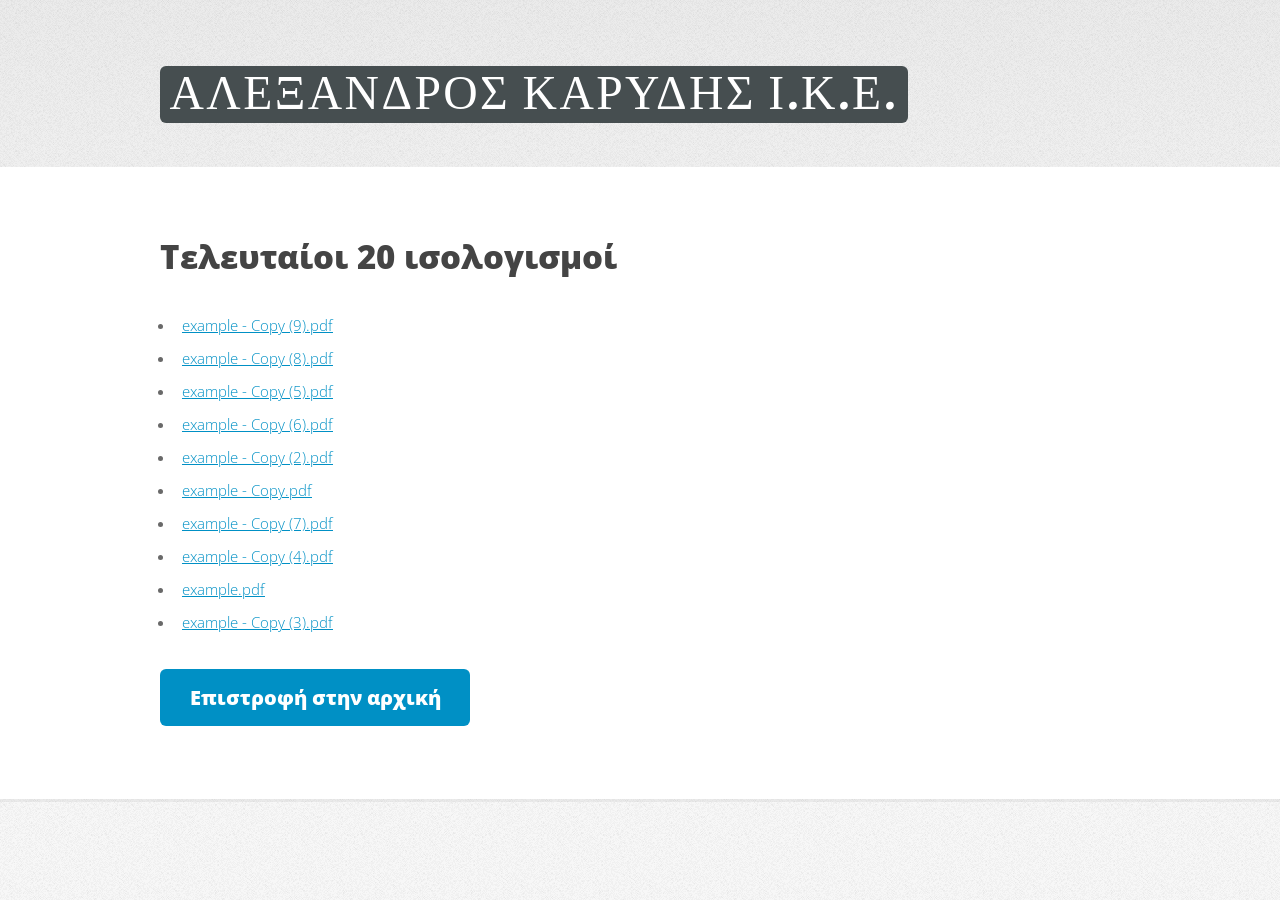
==== commit c3283e1d: "Auto-update PDF links" ====
--- a/20LastDocuments.html
+++ b/20LastDocuments.html
@@ -27,15 +27,15 @@
 								<ul id="pdf-list">
 									<!-- PDF_LIST_START -->
 									<li><a href="Ισολογισμοι/example - Copy (9).pdf" target="_blank">example - Copy (9).pdf</a></li>
+									<li><a href="Ισολογισμοι/example - Copy (8).pdf" target="_blank">example - Copy (8).pdf</a></li>
+									<li><a href="Ισολογισμοι/example - Copy (5).pdf" target="_blank">example - Copy (5).pdf</a></li>
 									<li><a href="Ισολογισμοι/example - Copy (6).pdf" target="_blank">example - Copy (6).pdf</a></li>
-									<li><a href="Ισολογισμοι/example - Copy (4).pdf" target="_blank">example - Copy (4).pdf</a></li>
-									<li><a href="Ισολογισμοι/example - Copy (5).pdf" target="_blank">example - Copy (5).pdf</a></li>
-									<li><a href="Ισολογισμοι/example - Copy (7).pdf" target="_blank">example - Copy (7).pdf</a></li>
-									<li><a href="Ισολογισμοι/example - Copy (8).pdf" target="_blank">example - Copy (8).pdf</a></li>
-									<li><a href="Ισολογισμοι/example - Copy (3).pdf" target="_blank">example - Copy (3).pdf</a></li>
 									<li><a href="Ισολογισμοι/example - Copy (2).pdf" target="_blank">example - Copy (2).pdf</a></li>
 									<li><a href="Ισολογισμοι/example - Copy.pdf" target="_blank">example - Copy.pdf</a></li>
+									<li><a href="Ισολογισμοι/example - Copy (7).pdf" target="_blank">example - Copy (7).pdf</a></li>
+									<li><a href="Ισολογισμοι/example - Copy (4).pdf" target="_blank">example - Copy (4).pdf</a></li>
 									<li><a href="Ισολογισμοι/example.pdf" target="_blank">example.pdf</a></li>
+									<li><a href="Ισολογισμοι/example - Copy (3).pdf" target="_blank">example - Copy (3).pdf</a></li>
 									<!-- PDF_LIST_END -->
 								</ul>
 								<p><a href="index.html" class="button">Επιστροφή στην αρχική</a></p>
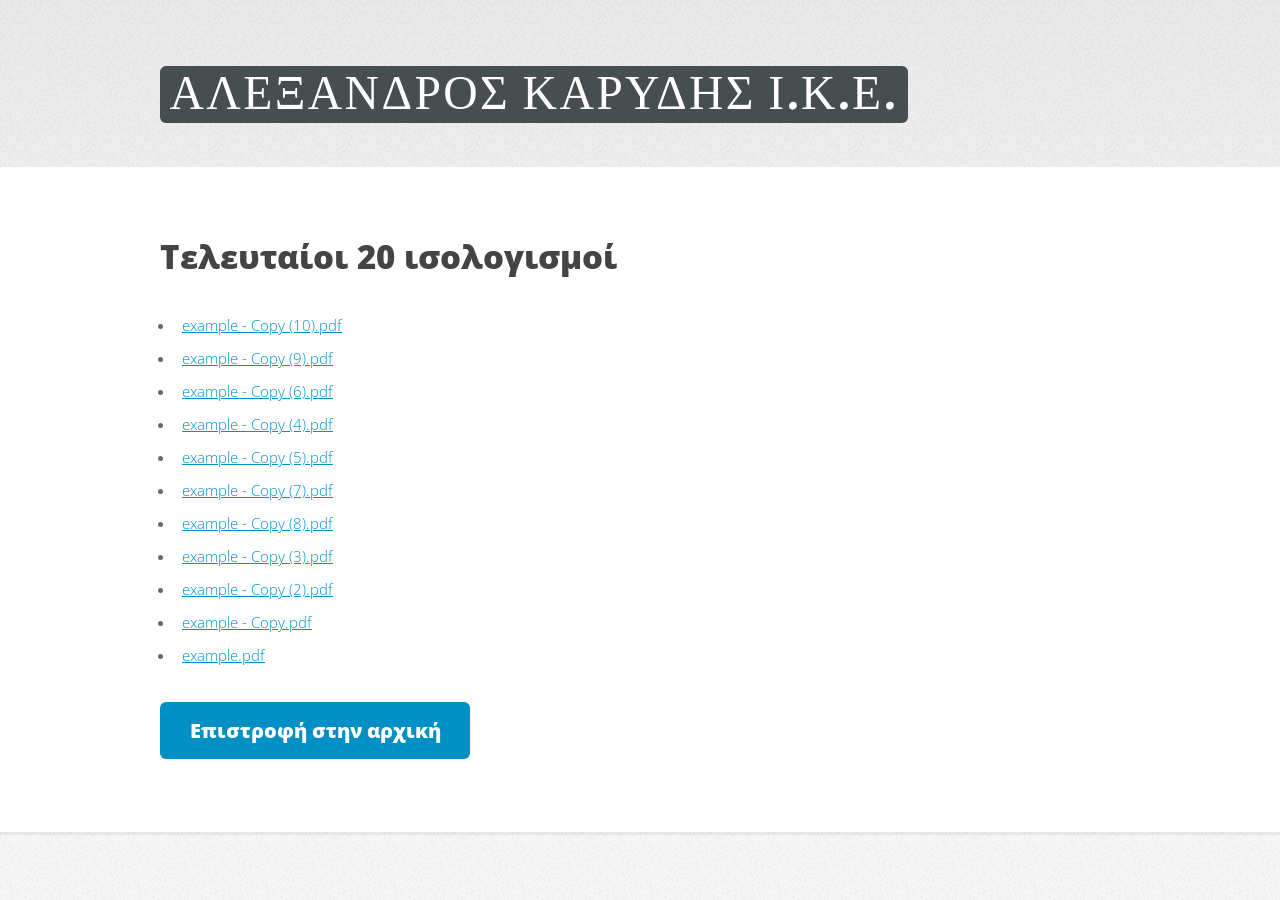
==== commit 23f6309e: "Auto-update PDF links" ====
--- a/20LastDocuments.html
+++ b/20LastDocuments.html
@@ -26,16 +26,17 @@
 								<h2>Τελευταίοι 20 ισολογισμοί</h2>
 								<ul id="pdf-list">
 									<!-- PDF_LIST_START -->
+									<li><a href="Ισολογισμοι/example - Copy (10).pdf" target="_blank">example - Copy (10).pdf</a></li>
 									<li><a href="Ισολογισμοι/example - Copy (9).pdf" target="_blank">example - Copy (9).pdf</a></li>
+									<li><a href="Ισολογισμοι/example - Copy (6).pdf" target="_blank">example - Copy (6).pdf</a></li>
+									<li><a href="Ισολογισμοι/example - Copy (4).pdf" target="_blank">example - Copy (4).pdf</a></li>
+									<li><a href="Ισολογισμοι/example - Copy (5).pdf" target="_blank">example - Copy (5).pdf</a></li>
+									<li><a href="Ισολογισμοι/example - Copy (7).pdf" target="_blank">example - Copy (7).pdf</a></li>
 									<li><a href="Ισολογισμοι/example - Copy (8).pdf" target="_blank">example - Copy (8).pdf</a></li>
-									<li><a href="Ισολογισμοι/example - Copy (5).pdf" target="_blank">example - Copy (5).pdf</a></li>
-									<li><a href="Ισολογισμοι/example - Copy (6).pdf" target="_blank">example - Copy (6).pdf</a></li>
+									<li><a href="Ισολογισμοι/example - Copy (3).pdf" target="_blank">example - Copy (3).pdf</a></li>
 									<li><a href="Ισολογισμοι/example - Copy (2).pdf" target="_blank">example - Copy (2).pdf</a></li>
 									<li><a href="Ισολογισμοι/example - Copy.pdf" target="_blank">example - Copy.pdf</a></li>
-									<li><a href="Ισολογισμοι/example - Copy (7).pdf" target="_blank">example - Copy (7).pdf</a></li>
-									<li><a href="Ισολογισμοι/example - Copy (4).pdf" target="_blank">example - Copy (4).pdf</a></li>
 									<li><a href="Ισολογισμοι/example.pdf" target="_blank">example.pdf</a></li>
-									<li><a href="Ισολογισμοι/example - Copy (3).pdf" target="_blank">example - Copy (3).pdf</a></li>
 									<!-- PDF_LIST_END -->
 								</ul>
 								<p><a href="index.html" class="button">Επιστροφή στην αρχική</a></p>
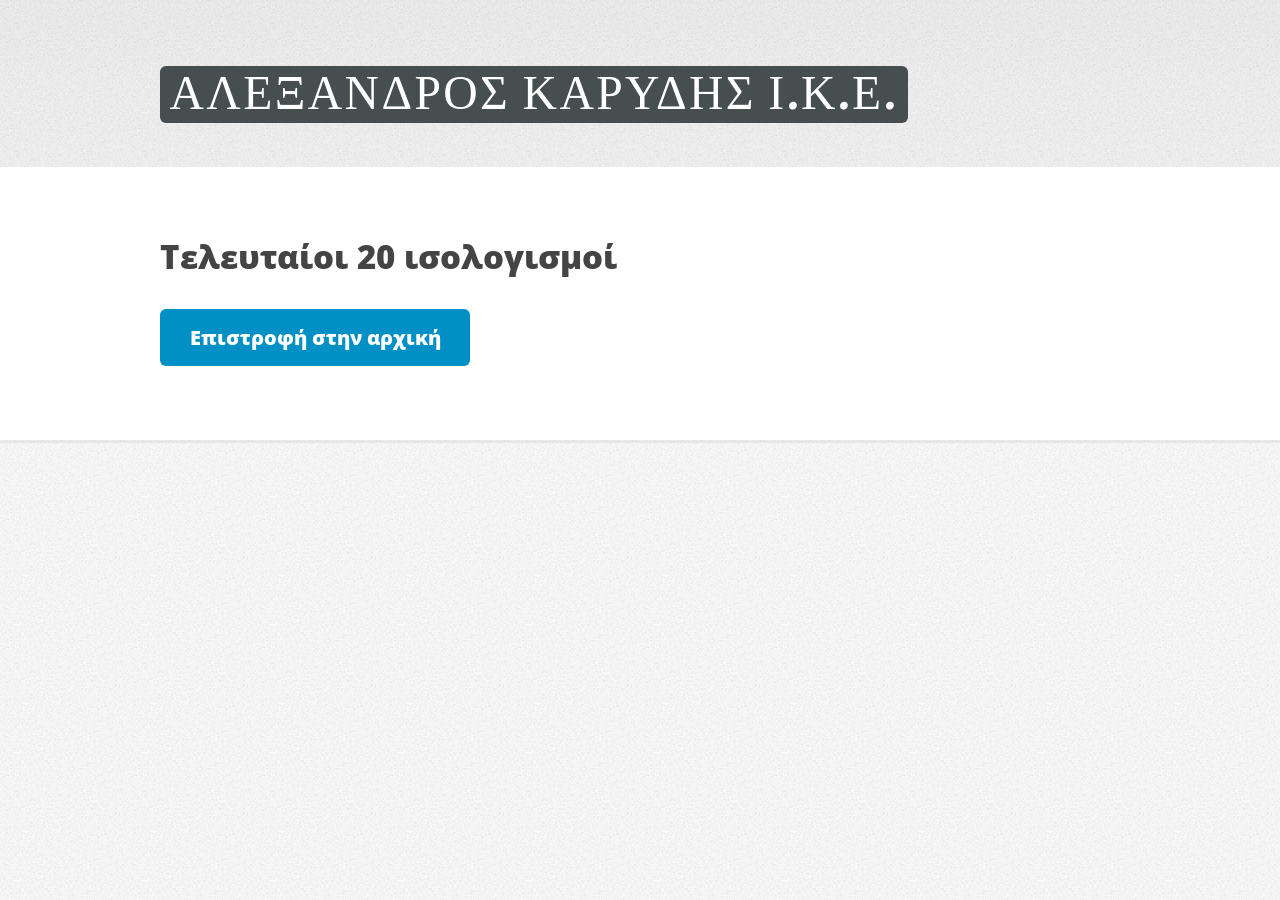
==== commit 3527dae2: "Update 20LastDocuments.html" ====
--- a/20LastDocuments.html
+++ b/20LastDocuments.html
@@ -26,17 +26,6 @@
 								<h2>Τελευταίοι 20 ισολογισμοί</h2>
 								<ul id="pdf-list">
 									<!-- PDF_LIST_START -->
-									<li><a href="Ισολογισμοι/example - Copy (10).pdf" target="_blank">example - Copy (10).pdf</a></li>
-									<li><a href="Ισολογισμοι/example - Copy (9).pdf" target="_blank">example - Copy (9).pdf</a></li>
-									<li><a href="Ισολογισμοι/example - Copy (6).pdf" target="_blank">example - Copy (6).pdf</a></li>
-									<li><a href="Ισολογισμοι/example - Copy (4).pdf" target="_blank">example - Copy (4).pdf</a></li>
-									<li><a href="Ισολογισμοι/example - Copy (5).pdf" target="_blank">example - Copy (5).pdf</a></li>
-									<li><a href="Ισολογισμοι/example - Copy (7).pdf" target="_blank">example - Copy (7).pdf</a></li>
-									<li><a href="Ισολογισμοι/example - Copy (8).pdf" target="_blank">example - Copy (8).pdf</a></li>
-									<li><a href="Ισολογισμοι/example - Copy (3).pdf" target="_blank">example - Copy (3).pdf</a></li>
-									<li><a href="Ισολογισμοι/example - Copy (2).pdf" target="_blank">example - Copy (2).pdf</a></li>
-									<li><a href="Ισολογισμοι/example - Copy.pdf" target="_blank">example - Copy.pdf</a></li>
-									<li><a href="Ισολογισμοι/example.pdf" target="_blank">example.pdf</a></li>
 									<!-- PDF_LIST_END -->
 								</ul>
 								<p><a href="index.html" class="button">Επιστροφή στην αρχική</a></p>
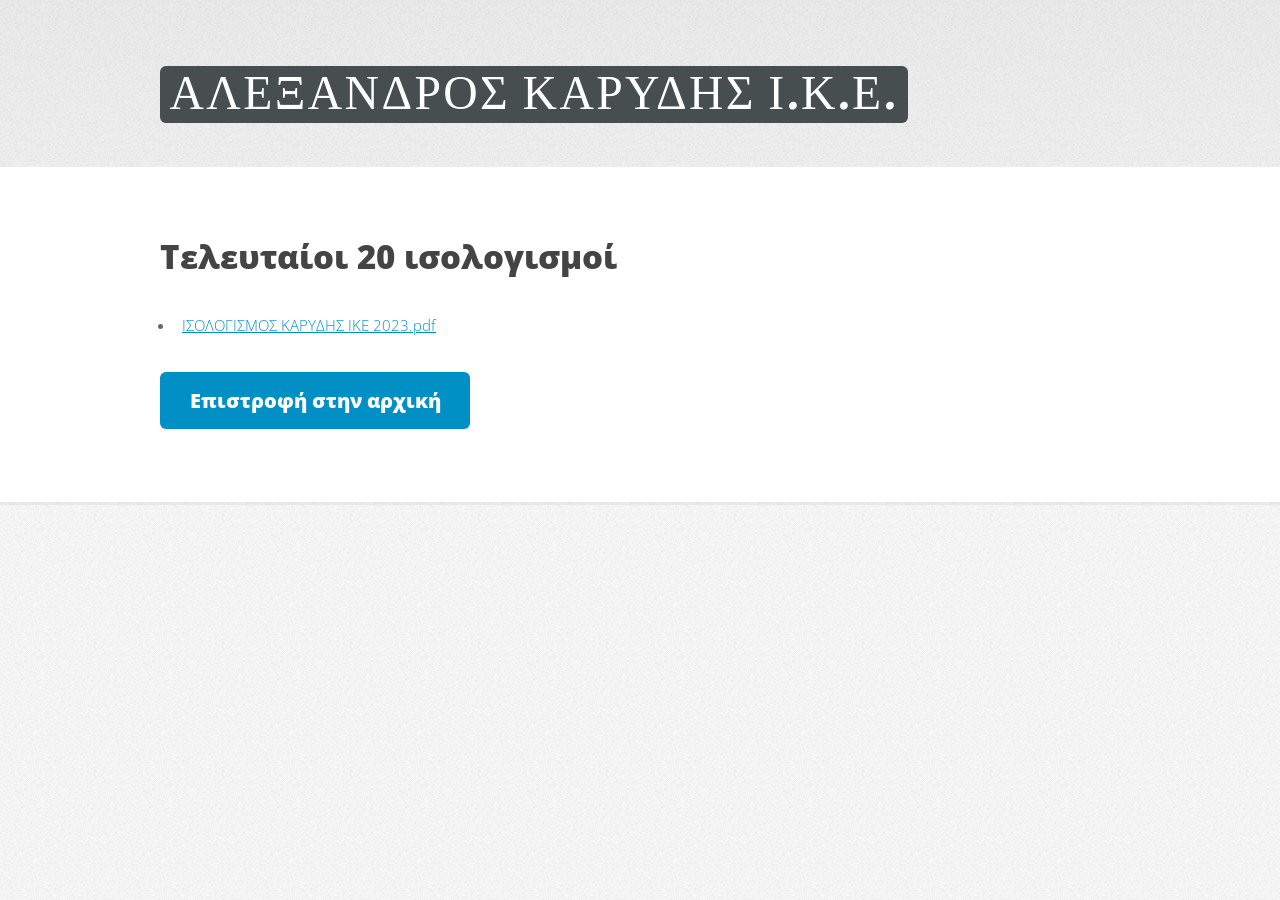
==== commit 9a372d94: "Auto-update PDF links" ====
--- a/20LastDocuments.html
+++ b/20LastDocuments.html
@@ -26,6 +26,7 @@
 								<h2>Τελευταίοι 20 ισολογισμοί</h2>
 								<ul id="pdf-list">
 									<!-- PDF_LIST_START -->
+									<li><a href="Ισολογισμοι/ΙΣΟΛΟΓΙΣΜΟΣ ΚΑΡΥΔΗΣ ΙΚΕ 2023.pdf" target="_blank">ΙΣΟΛΟΓΙΣΜΟΣ ΚΑΡΥΔΗΣ ΙΚΕ 2023.pdf</a></li>
 									<!-- PDF_LIST_END -->
 								</ul>
 								<p><a href="index.html" class="button">Επιστροφή στην αρχική</a></p>
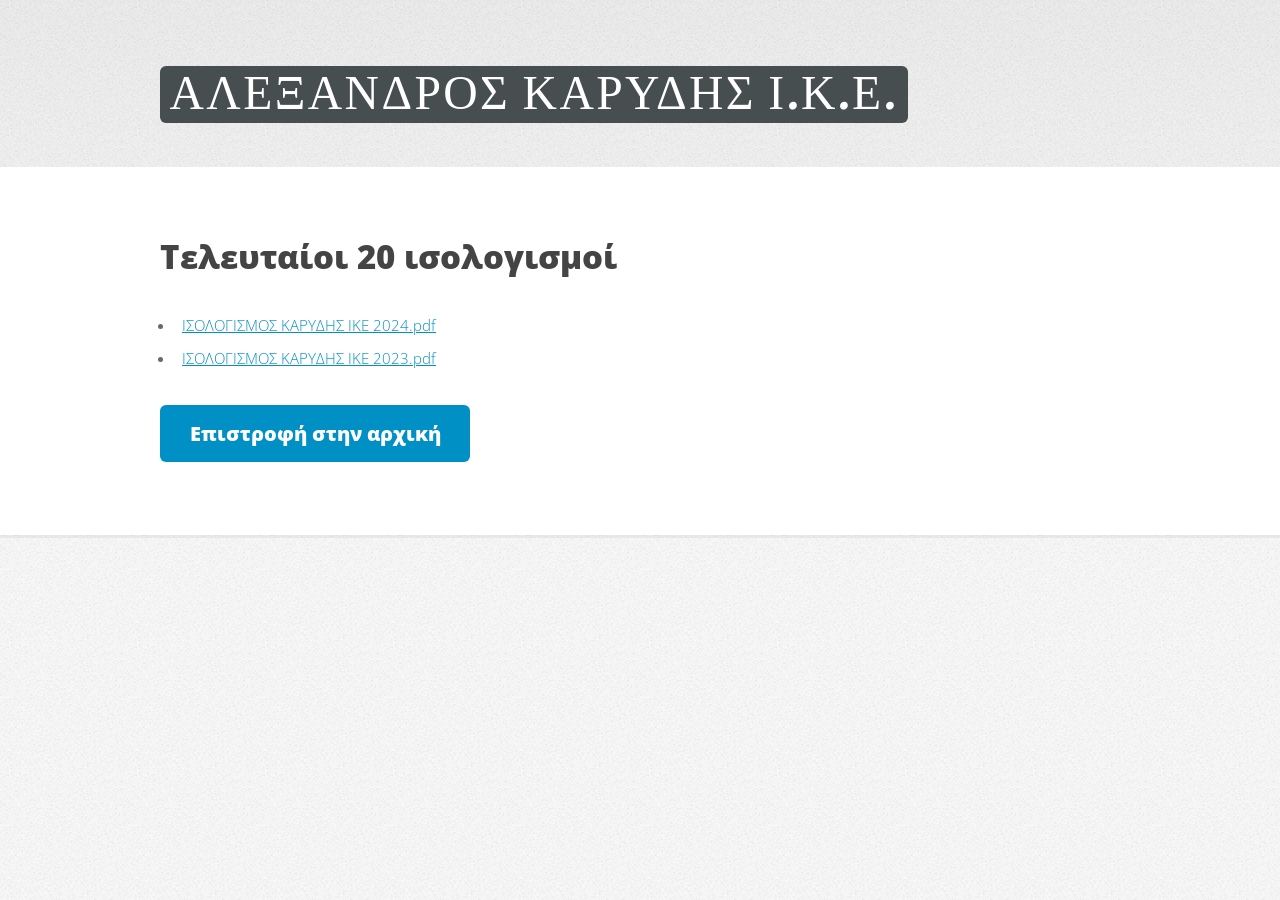
==== commit ff8db19c: "Auto-update PDF links" ====
--- a/20LastDocuments.html
+++ b/20LastDocuments.html
@@ -26,6 +26,7 @@
 								<h2>Τελευταίοι 20 ισολογισμοί</h2>
 								<ul id="pdf-list">
 									<!-- PDF_LIST_START -->
+									<li><a href="Ισολογισμοι/ΙΣΟΛΟΓΙΣΜΟΣ ΚΑΡΥΔΗΣ ΙΚΕ 2024.pdf" target="_blank">ΙΣΟΛΟΓΙΣΜΟΣ ΚΑΡΥΔΗΣ ΙΚΕ 2024.pdf</a></li>
 									<li><a href="Ισολογισμοι/ΙΣΟΛΟΓΙΣΜΟΣ ΚΑΡΥΔΗΣ ΙΚΕ 2023.pdf" target="_blank">ΙΣΟΛΟΓΙΣΜΟΣ ΚΑΡΥΔΗΣ ΙΚΕ 2023.pdf</a></li>
 									<!-- PDF_LIST_END -->
 								</ul>
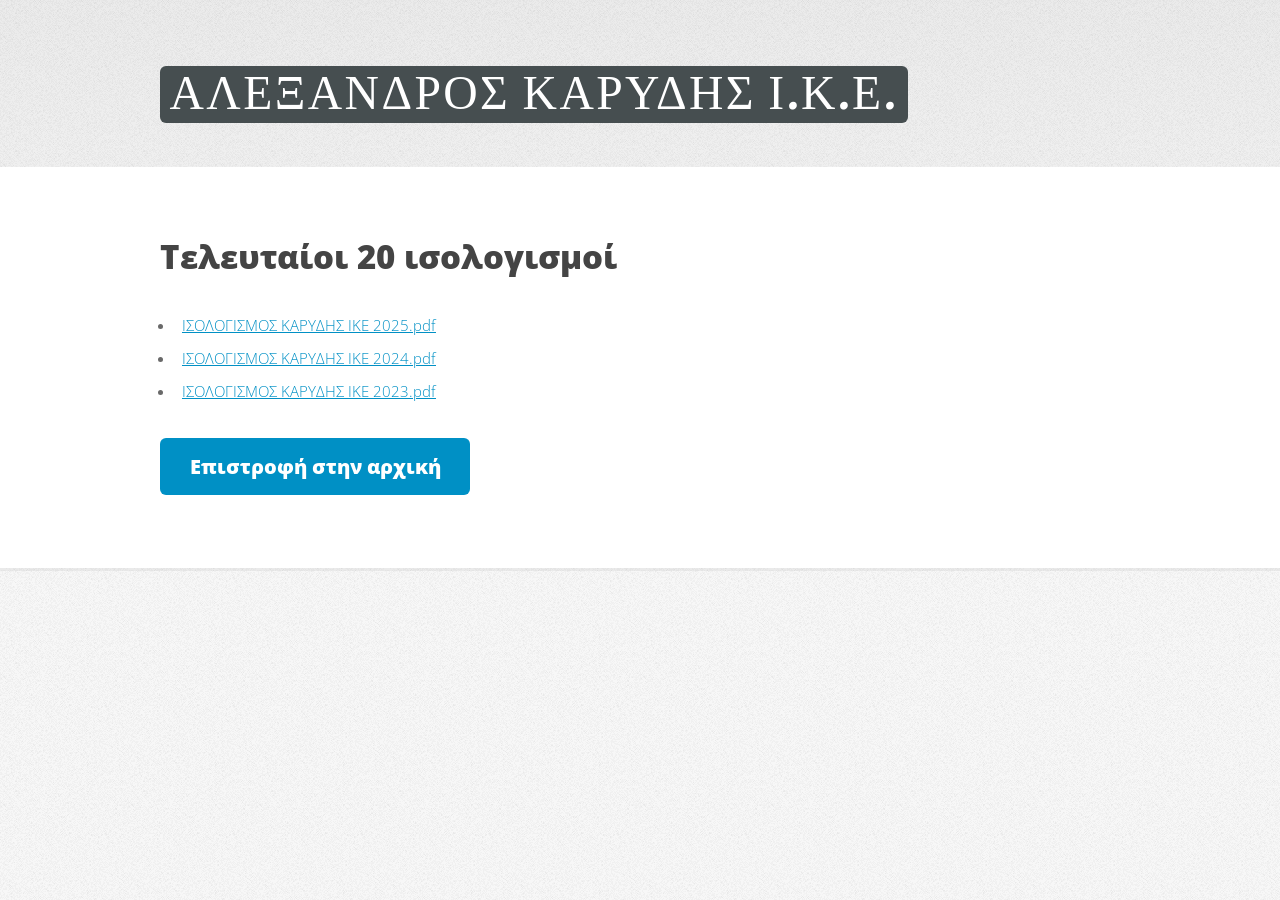
==== commit 7a638ca9: "Auto-update PDF links" ====
--- a/20LastDocuments.html
+++ b/20LastDocuments.html
@@ -26,6 +26,7 @@
 								<h2>Τελευταίοι 20 ισολογισμοί</h2>
 								<ul id="pdf-list">
 									<!-- PDF_LIST_START -->
+									<li><a href="Ισολογισμοι/ΙΣΟΛΟΓΙΣΜΟΣ ΚΑΡΥΔΗΣ ΙΚΕ 2025.pdf" target="_blank">ΙΣΟΛΟΓΙΣΜΟΣ ΚΑΡΥΔΗΣ ΙΚΕ 2025.pdf</a></li>
 									<li><a href="Ισολογισμοι/ΙΣΟΛΟΓΙΣΜΟΣ ΚΑΡΥΔΗΣ ΙΚΕ 2024.pdf" target="_blank">ΙΣΟΛΟΓΙΣΜΟΣ ΚΑΡΥΔΗΣ ΙΚΕ 2024.pdf</a></li>
 									<li><a href="Ισολογισμοι/ΙΣΟΛΟΓΙΣΜΟΣ ΚΑΡΥΔΗΣ ΙΚΕ 2023.pdf" target="_blank">ΙΣΟΛΟΓΙΣΜΟΣ ΚΑΡΥΔΗΣ ΙΚΕ 2023.pdf</a></li>
 									<!-- PDF_LIST_END -->
